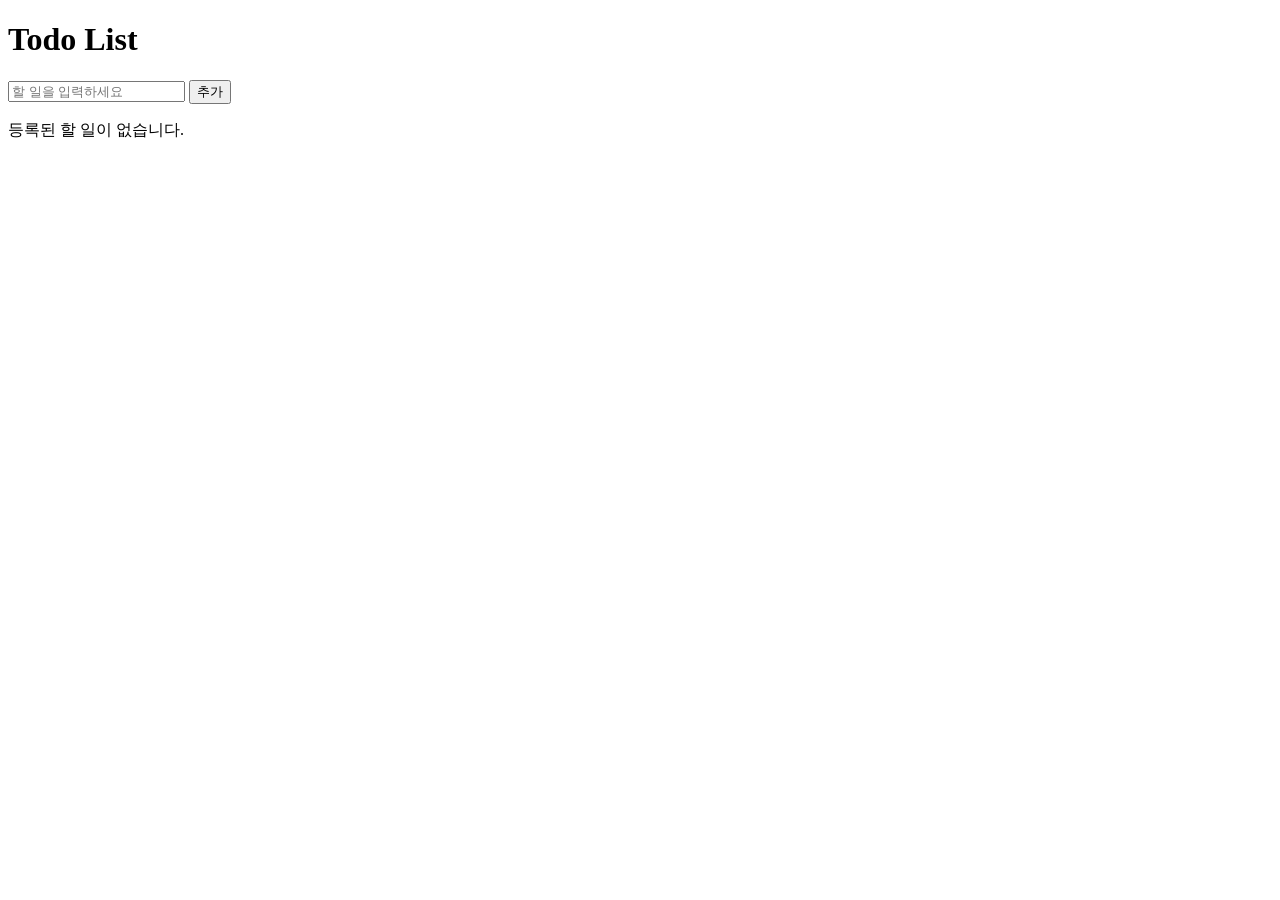
==== todo-extension/popup.html @ 907109ac "크롬 확장 완성" ====
<!DOCTYPE html>
<html lang="ko">
<head>
  <meta charset="UTF-8" />
  <meta name="viewport" content="width=device-width, initial-scale=1.0" />
  <title>Simple Todo</title>
  <link rel="stylesheet" href="popup.css" />
</head>
<body>
  <div class="app">
    <h1>Todo List</h1>

    <div class="inputRow">
      <input id="todoInput" type="text" placeholder="할 일을 입력하세요" />
      <button id="addButton">추가</button>
    </div>

    <p id="emptyMessage" class="emptyMessage">등록된 할 일이 없습니다.</p>
    <ul id="todoList" class="todoList"></ul>
  </div>

  <script src="popup.js"></script>
</body>
</html>
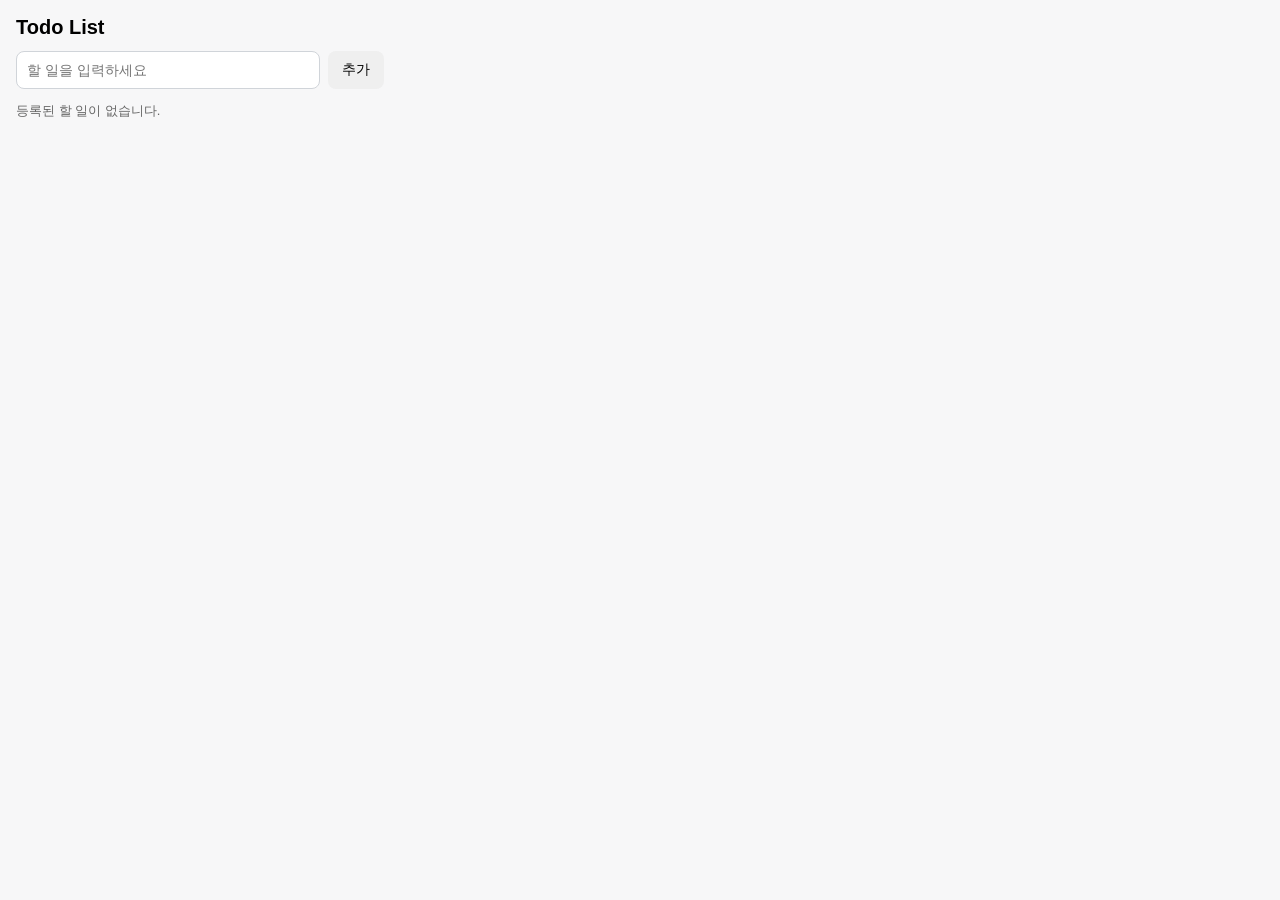
==== commit bd1a0a1e: "4월6일 업데이트" ====
--- a/todo-extension/popup.html
+++ b/todo-extension/popup.html
@@ -4,7 +4,7 @@
   <meta charset="UTF-8" />
   <meta name="viewport" content="width=device-width, initial-scale=1.0" />
   <title>Simple Todo</title>
-  <link rel="stylesheet" href="popup.css" />
+  <link rel="stylesheet" href="style.css" />
 </head>
 <body>
   <div class="app">
--- a/todo-extension/style.css
+++ b/todo-extension/style.css
@@ -0,0 +1,111 @@
+body {
+  margin: 0;
+  padding: 0;
+  font-family: Arial, sans-serif;
+  width: 400px;
+  background: #f7f7f8;
+}
+
+.app {
+  padding: 16px;
+}
+
+h1 {
+  margin: 0 0 12px 0;
+  font-size: 20px;
+}
+
+.inputRow {
+  display: flex;
+  gap: 8px;
+  margin-bottom: 12px;
+}
+
+#todoInput {
+  flex: 1;
+  padding: 10px;
+  border: 1px solid #d0d4d9;
+  border-radius: 8px;
+  font-size: 14px;
+}
+
+#addButton {
+  padding: 10px 14px;
+  border: none;
+  border-radius: 8px;
+  cursor: pointer;
+  font-size: 14px;
+}
+
+.emptyMessage {
+  font-size: 13px;
+  color: #666;
+}
+
+.todoList {
+  list-style: none;
+  padding: 0;
+  margin: 0;
+}
+
+.todoItem {
+  display: flex;
+  align-items: center;
+  justify-content: space-between;
+  gap: 8px;
+  background: #ffffff;
+  border: 1px solid #e3e6ea;
+  border-radius: 10px;
+  padding: 10px;
+  margin-bottom: 8px;
+}
+
+.todoLeft {
+  display: flex;
+  align-items: center;
+  gap: 8px;
+  flex: 1;
+}
+
+.todoContent {
+  display: flex;
+  align-items: center;
+  gap: 8px;
+  flex: 1;
+}
+
+.todoText {
+  flex: 1;
+}
+
+.todoDate {
+  width: 140px;
+}
+
+.todoText {
+  font-size: 14px;
+  word-break: break-word;
+}
+
+.todoText.completed {
+  text-decoration: line-through;
+  opacity: 0.5;
+}
+
+.deleteButton {
+  border: none;
+  background: transparent;
+  cursor: pointer;
+  font-size: 14px;
+  white-space: nowrap;
+}
+
+
+.todoDate {
+  width: fit-content;
+  padding: 4px 6px;
+  border: 1px solid #d0d4d9;
+  border-radius: 6px;
+  font-size: 12px;
+  background: #f9fafb;
+}
